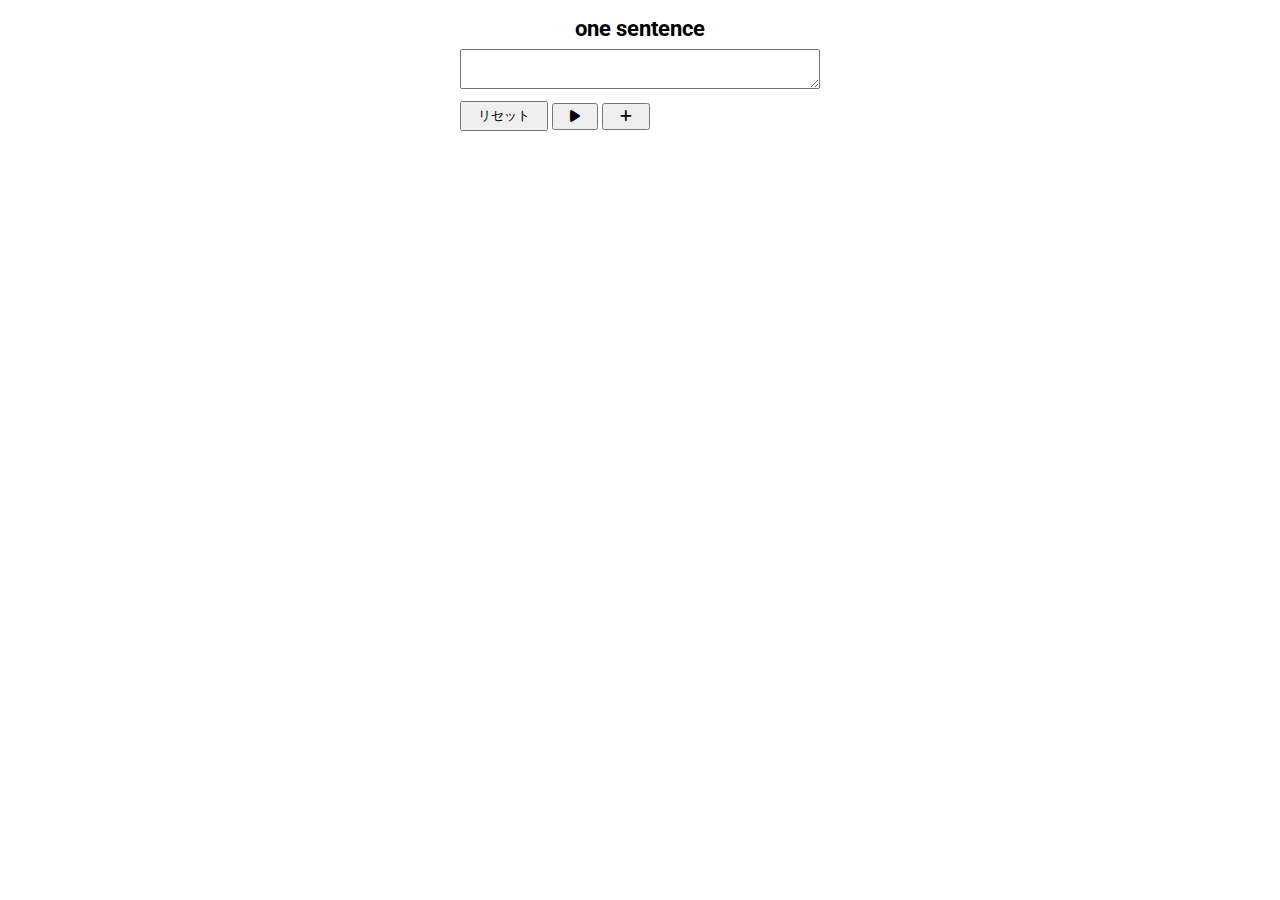
==== index.html @ 6105ae94 "Add files via upload" ====
<!DOCTYPE html>
<html lang="ja">
  <head>
    <meta charset="UTF-8" />
    <meta name="viewport" content="width=device-width, initial-scale=1.0" />
    <title>one sentence</title>
    <link rel="stylesheet" href="style.css" />
    <link
      rel="stylesheet"
      href="https://cdnjs.cloudflare.com/ajax/libs/font-awesome/6.0.0-beta3/css/all.min.css"
    />
    <link href="https://fonts.googleapis.com/css2?family=Roboto:wght@400;700&display=swap" rel="stylesheet">
  </head>
  <body>
    <main>
      <h1>one sentence</h1>
      <div id="textarea-container">
        <textarea class="text-area"></textarea>
      </div>
      <div class="container">
        <button id="reset">リセット</button>
        <button id="save"><i class="fas fa-play"></i></button>
        <button id="add"><i class="fas fa-plus"></i></button>
      </div>
    </main>
    <script src="main.js"></script>
  </body>
</html>
---- style.css ----
@charset "utf-8";

body {
    font-family: 'Roboto', sans-serif; /* Robotoフォントを適用 */
}

main {
    width: 360px;
    margin: 16px auto 0;
}

h1 {
    margin: 0;
    font-size: 22px;
    text-align: center;
}

.text-area { /* テキストエリアの共通スタイル */
    width: 100%;
    box-sizing: border-box;
    height: 40px;
    font-size: 16px;
    padding: 8px;
    margin-top: 8px;
}

button {
    padding: 4px 16px;
    cursor: pointer;
}

.container {
    display: flex;
    align-items: center;
    gap: 4px;
    margin-top: 8px;
}

/* 全画面表示用スタイル */
.fullscreen {
    position: fixed;
    top: 0;
    left: 0;
    width: 100%;
    height: 100%;
    background-color: white;
    color: black;
    display: flex;
    justify-content: center;
    align-items: center;
    z-index: 1000; /* 他の要素より上に表示 */
    overflow: hidden; /* テキストがはみ出さないようにする */
    white-space: nowrap; /* テキストを1行にする */
}

/* テキストのフォントサイズを画面サイズに応じて調整 */
.fullscreen-text {
    font-size: calc(100vw / 10); /* 画面幅に応じてフォントサイズを調整 */
    max-height: 100vh; /* 画面高さに合わせた最大サイズ */
    overflow: hidden; /* はみ出た部分を隠す */
    text-overflow: ellipsis; /* はみ出た部分は省略記号で表示 */
}
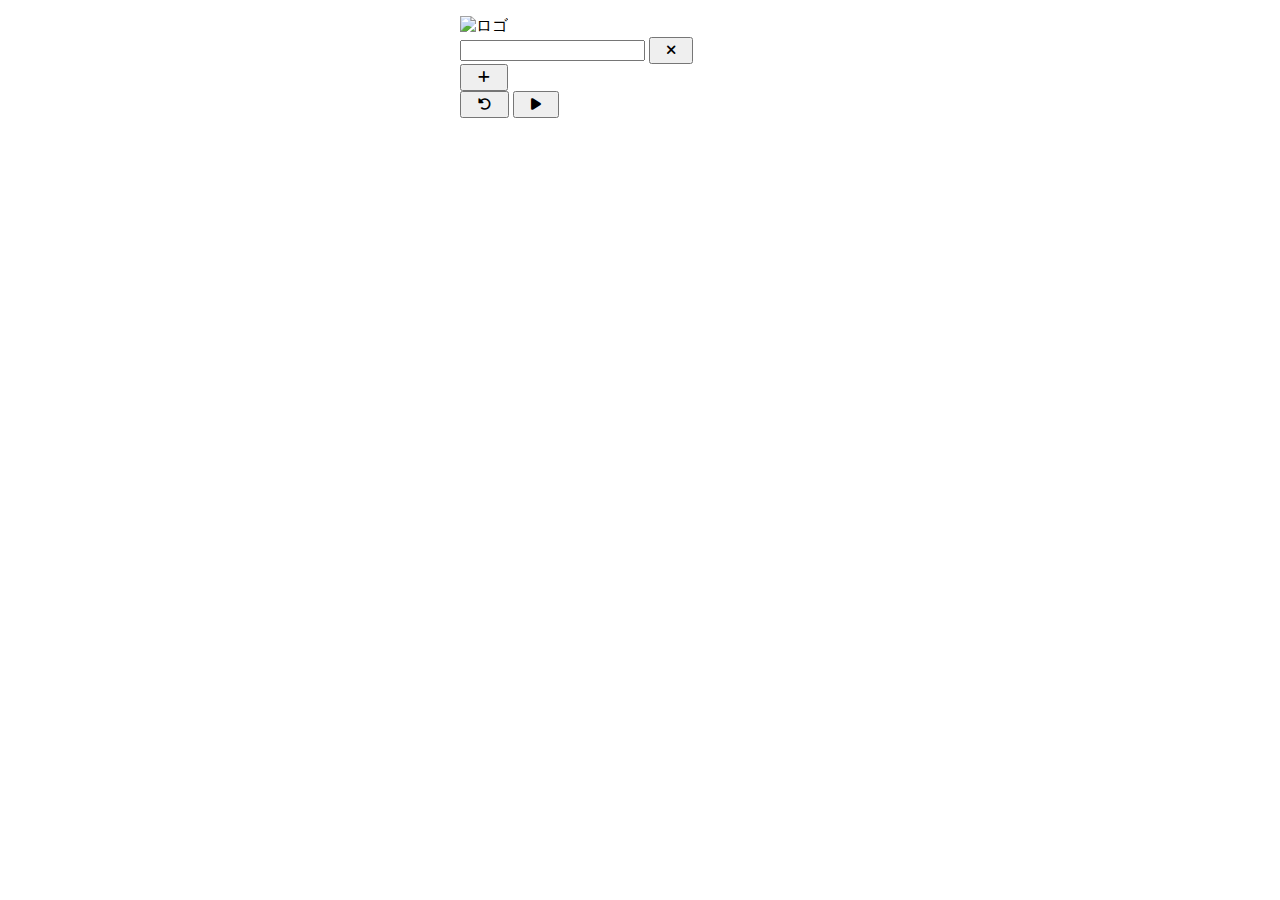
==== commit 2113352a: "Update index.html" ====
--- a/index.html
+++ b/index.html
@@ -9,19 +9,35 @@
       rel="stylesheet"
       href="https://cdnjs.cloudflare.com/ajax/libs/font-awesome/6.0.0-beta3/css/all.min.css"
     />
-    <link href="https://fonts.googleapis.com/css2?family=Roboto:wght@400;700&display=swap" rel="stylesheet">
+    <link
+      href="https://fonts.googleapis.com/css2?family=IBM+Plex+Sans+JP:wght@400;700;900&display=swap"
+      rel="stylesheet"
+    />
   </head>
   <body>
     <main>
-      <h1>one sentence</h1>
-      <div id="textarea-container">
-        <textarea class="text-area"></textarea>
+      <div id="logo-container">
+        <img src="onesentence_logo.png" alt="ロゴ" id="logo" />
       </div>
-      <div class="container">
-        <button id="reset">リセット</button>
-        <button id="save"><i class="fas fa-play"></i></button>
+      
+      <div id="input-container">
+        <div class="cp_iptxt">
+          <input class="ef" type="text" placeholder="" />
+          <span class="focus_line"></span>
+          <button class="remove-btn" aria-label="Remove">
+            <i class="fas fa-times"></i>
+          </button>
+        </div>
+      </div>
+      <div class="add-button-container">
         <button id="add"><i class="fas fa-plus"></i></button>
       </div>
+      <button id="reset" class="fixed-btn left">
+        <i class="fas fa-undo-alt"></i>
+      </button>
+      <button id="save" class="fixed-btn right">
+        <i class="fas fa-play"></i>
+      </button>
     </main>
     <script src="main.js"></script>
   </body>
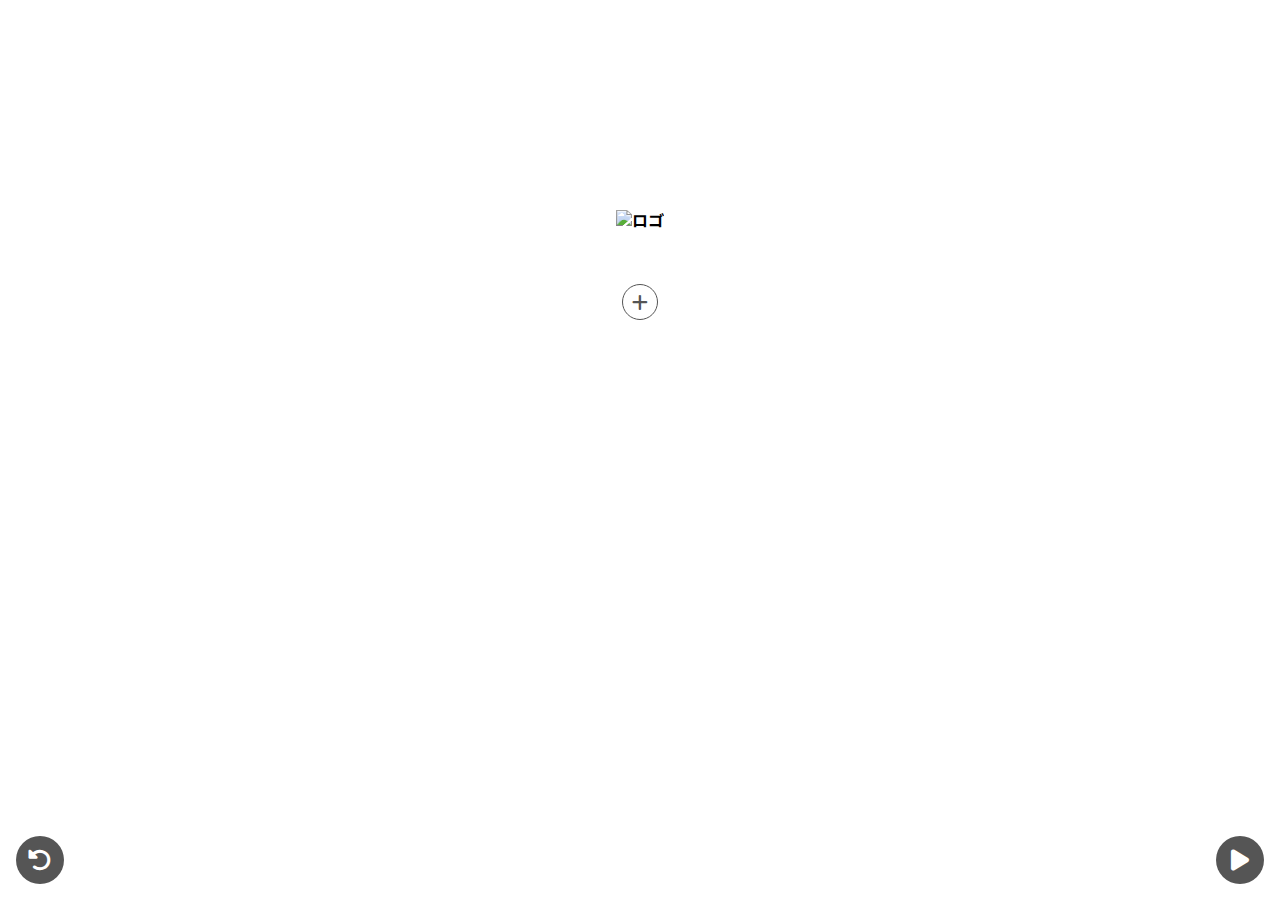
==== commit 8860ac9f: "Update index.html" ====
--- a/index.html
+++ b/index.html
@@ -13,21 +13,23 @@
       href="https://fonts.googleapis.com/css2?family=IBM+Plex+Sans+JP:wght@400;700;900&display=swap"
       rel="stylesheet"
     />
+    <link rel="shortcut icon" href="img/favicon.ico" type="image/x-icon">
   </head>
   <body>
     <main>
       <div id="logo-container">
-        <img src="onesentence_logo.png" alt="ロゴ" id="logo" />
+        <img src="img/onesentence_logo.png" alt="ロゴ" id="logo" />
       </div>
       
       <div id="input-container">
-        <div class="cp_iptxt">
+        <!-- 初期状態でjsからテキストエリアを追加するので、以下を削除 -->
+        <!-- <div class="cp_iptxt">
           <input class="ef" type="text" placeholder="" />
           <span class="focus_line"></span>
           <button class="remove-btn" aria-label="Remove">
             <i class="fas fa-times"></i>
           </button>
-        </div>
+        </div> -->
       </div>
       <div class="add-button-container">
         <button id="add"><i class="fas fa-plus"></i></button>
--- a/style.css
+++ b/style.css
@@ -1,39 +1,197 @@
 @charset "utf-8";
 
 body {
-    font-family: 'Roboto', sans-serif; /* Robotoフォントを適用 */
+    font-family: 'IBM Plex Sans JP', sans-serif;
+    font-weight: 900;
+    /* 一番太いスタイルを指定 */
+    margin: 0;
+    padding: 0;
+    height: 100vh;
+    /* 画面全体の高さに設定 */
+    display: flex;
+    flex-direction: column;
+    align-items: center;
+    overflow: hidden;
+    /* スクロールを防ぐ */
 }
 
 main {
     width: 360px;
-    margin: 16px auto 0;
-}
-
-h1 {
-    margin: 0;
-    font-size: 22px;
+    max-width: 90%;
+    /* スマートフォン対応で横幅を調整 */
+    margin: 160px 0;
+    /* 上下にマージンを追加 */
+}
+
+/* h1スタイル */
+#logo-container {
     text-align: center;
-}
-
-.text-area { /* テキストエリアの共通スタイル */
-    width: 100%;
-    box-sizing: border-box;
-    height: 40px;
+    margin: 50px 0;
+}
+
+#logo {
+    width: 100%;
+    /* 幅を100%に設定 */
+    max-width: 220px;
+    /* 最大幅を設定 */
+    height: auto;
+    /* 高さは自動 */
+}
+
+/* 入力フィールドのスタイル */
+#input-container {
+    width: 100%;
+}
+
+.cp_iptxt {
+    position: relative;
+    width: 100%;
+    margin: 20px 0;
+}
+
+.cp_iptxt input[type='text'] {
+    font: 15px/1.6 sans-serif;
+    width: 100%;
+    padding-left: 1em;
+    /* ラベルの位置を考慮 */
+    border: none;
+    /* 枠線なし */
+    background: transparent;
+    outline: none;
+    /* フォーカス時のアウトラインを消去 */
+    cursor: text;
+    /* カーソルをテキスト入力用に設定 */
+}
+
+/* 下線のスタイル */
+.cp_iptxt .focus_line {
+    position: absolute;
+    bottom: 0;
+    left: 0;
+    width: 100%;
+    height: 2px;
+    background-color: #aaaaaa;
+    /* 初期状態のグレーの下線 */
+    transition: width 0.4s, background-color 0.4s;
+    /* アニメーション効果 */
+}
+
+.cp_iptxt input[type='text']:focus~.focus_line {
+    background-color: #d94a2e;
+    width: 100%;
+}
+
+/* バツボタン */
+button.remove-btn {
+    position: absolute;
+    right: 0;
+    top: 50%;
+    transform: translateY(-50%);
+    /* 垂直方向で中央に配置 */
+    background: transparent;
+    /* 背景色を透明に設定 */
+    border: none;
+    /* ボーダーをなくす */
+    color: #555;
+    /* 初期の色 */
+    cursor: pointer;
+    transition: color 0.3s ease;
+    /* 色の変更にトランジションを追加 */
+}
+
+button.remove-btn:hover {
+    color: #d96634;
+}
+
+button.remove-btn:active {
+    color: #dfacaf;
+}
+
+/* +ボタン */
+.add-button-container {
+    display: flex;
+    justify-content: center;
+    align-items: center;
+    margin-top: 16px;
+}
+
+.add-button-container button {
+    background: transparent;
+    /* 背景色を透明に設定 */
+    border: 1.5px solid #555;
+    /* 輪郭をつける */
+    border-radius: 50%;
+    /* 丸形にする */
+    width: 36px;
+    /* ボタンの幅 */
+    height: 36px;
+    /* ボタンの高さ */
+    color: #555;
+    /* 初期の文字色 */
+    font-size: 18px;
+    /* アイコンのサイズ */
+    display: flex;
+    /* フレックスボックスを使う */
+    justify-content: center;
+    /* 水平方向で中央に配置 */
+    align-items: center;
+    /* 垂直方向で中央に配置 */
+    transition: all 0.3s;
+    /* 全てのプロパティにトランジションを適用 */
+}
+
+.add-button-container button:hover {
+    color: #d94a2e;
+    border: 1.5px solid #d94a2e;
+}
+
+.add-button-container button:active {
+    color: #dfacaf;
+    border: 1.5px solid #dfacaf;
+}
+
+button {
+    padding: 8px;
+    cursor: pointer;
     font-size: 16px;
-    padding: 8px;
-    margin-top: 8px;
-}
-
-button {
-    padding: 4px 16px;
+}
+
+/* 画面下部の固定ボタン */
+.fixed-btn {
+    border: none;
+    position: fixed;
+    bottom: 16px;
+    width: 48px;
+    height: 48px;
+    display: flex;
+    justify-content: center;
+    align-items: center;
+    border-radius: 50%;
+    background-color: #555;
+    color: white;
+    font-size: 24px;
     cursor: pointer;
-}
-
-.container {
-    display: flex;
-    align-items: center;
-    gap: 4px;
-    margin-top: 8px;
+    transition: background-color 0.3s ease;
+}
+
+/* 左下に配置されるリセットボタン */
+.fixed-btn.left {
+    left: 16px;
+}
+
+/* 右下に配置される再生ボタン */
+.fixed-btn.right {
+    right: 16px;
+}
+
+.fixed-btn.left:hover,
+.fixed-btn.right:hover {
+    background-color: #aaa;
+}
+
+.fixed-btn.left:active,
+.fixed-btn.right:active {
+    background-color: #777;
 }
 
 /* 全画面表示用スタイル */
@@ -48,15 +206,23 @@
     display: flex;
     justify-content: center;
     align-items: center;
-    z-index: 1000; /* 他の要素より上に表示 */
-    overflow: hidden; /* テキストがはみ出さないようにする */
-    white-space: nowrap; /* テキストを1行にする */
-}
-
-/* テキストのフォントサイズを画面サイズに応じて調整 */
+    z-index: 1000;
+    overflow: hidden;
+    white-space: nowrap;
+}
+
+/* フォントサイズの調整 */
 .fullscreen-text {
-    font-size: calc(100vw / 10); /* 画面幅に応じてフォントサイズを調整 */
-    max-height: 100vh; /* 画面高さに合わせた最大サイズ */
-    overflow: hidden; /* はみ出た部分を隠す */
-    text-overflow: ellipsis; /* はみ出た部分は省略記号で表示 */
-}
+    display: flex;
+    justify-content: center;
+    align-items: center;
+    width: 100%;
+    height: 100%;
+    padding: 16px;
+    text-align: center;
+    overflow-wrap: break-word;
+    word-break: break-word;
+    white-space: normal;
+    line-height: 1.2;
+    font-size: clamp(32px, calc(100vw / 2), 250px);
+}
